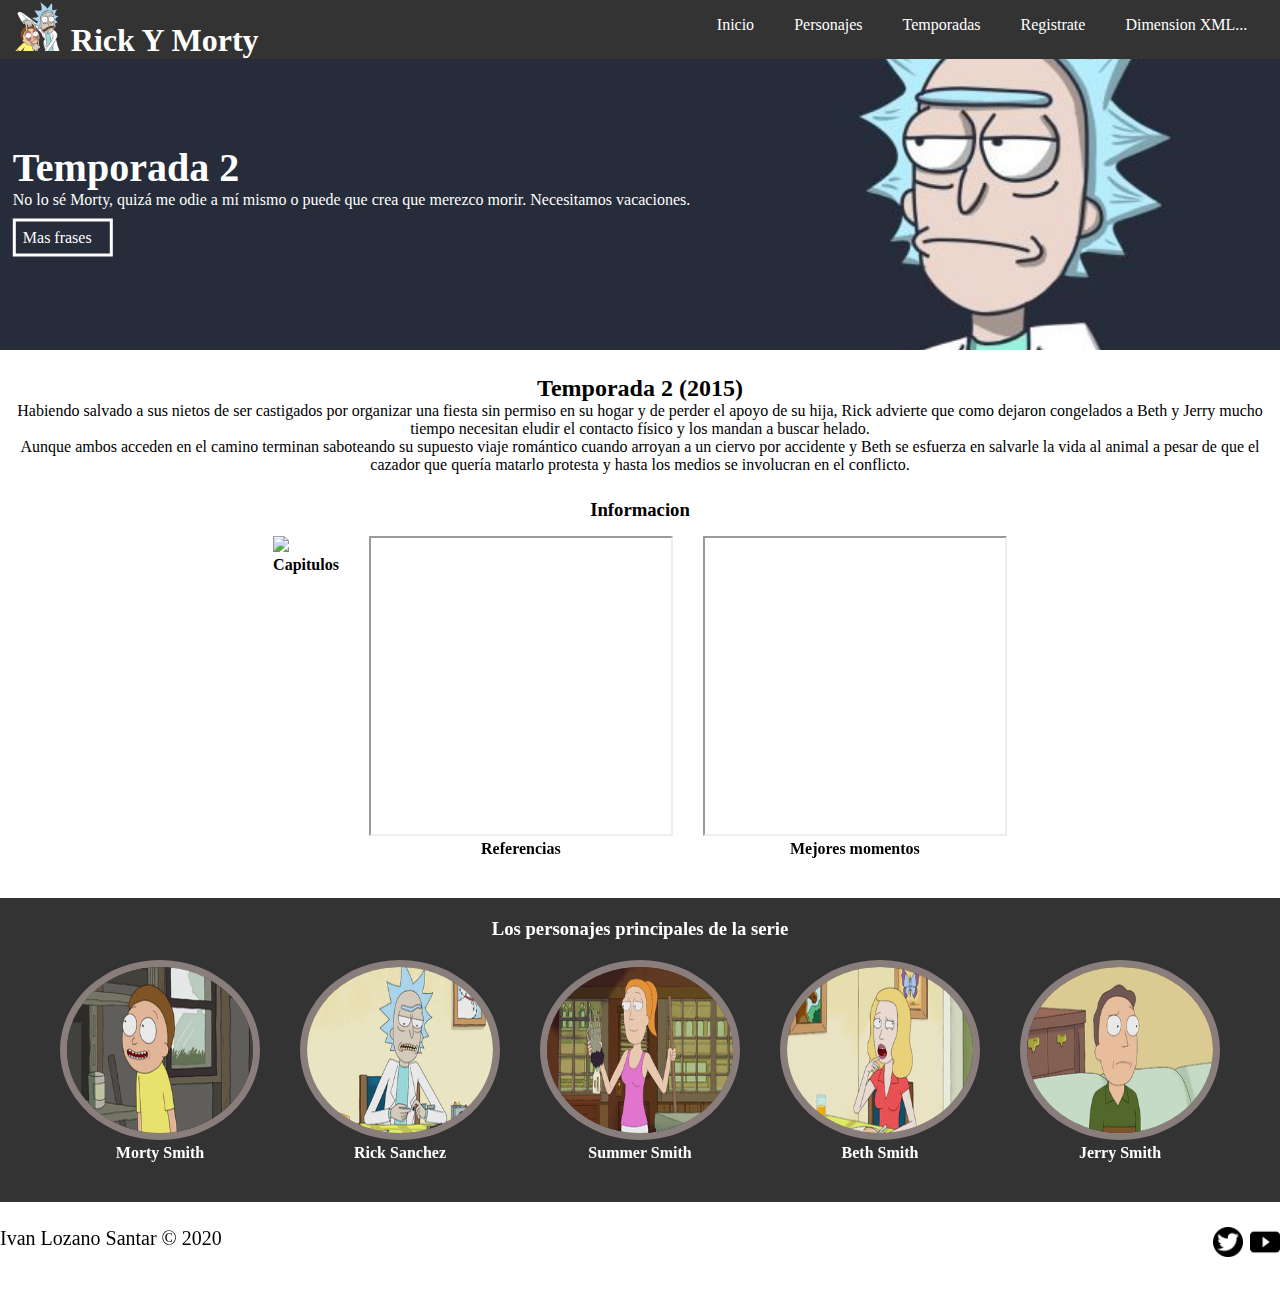
==== html/temporada2.html @ 241b14f8 "Add files via upload" ====
<!DOCTYPE html>
	<html>
		<head>
			<title>WubaLuba Dab Dab</title>
			<meta charset="UTF-8"/>
			<meta name="author" content="Ivan Lozano"/>
			<meta name="viewport" content ="width=device-width, user scalable=no, initial-scale=1, maximun-scale=1,minimum-scale=1"/>
			<link rel="stylesheet" href="..\estilos\estilos11.css"/>
		</head>
		
		
		<body>
			<form method="post" enctype="multipart/form-data" action="recibido.html">
				<header>
				
				
					<div class="contenedor">
						
						<h1 class="icono">
						<img src="..\imagenes\abf16f725d1773f1af4ee4c29587f50a.png"/>
						Rick Y Morty
						
						</h1>
						
						<input type="checkbox" id="menu-bar"/>
						
						<label class="icon-menu" for="menu-bar">
							<img src="..\imagenes\588a64f5d06f6719692a2d13.png"/>
						</label>
						
						<nav class="menu">
							<ul>
								<li><a href="..\index.html">Inicio</a></li>
									<li class="submenu">
									<a href="..\html\personajes.html">Personajes</a>
											<ul>	
												<li><a href="..\html\morty.html">Morty</a></li>
												<li><a href="..\html\rick.html">Rick</a></li>
												<li><a href="..\html\summer.html">Summer</a></li>
												<li><a href="..\html\beth.html">Beth</a></li>
												<li><a href="..\html\jerry.html">Jerry</a></li>
											</ul>
									
									</li>
								<li class="submenu">
								<a href="..\html\temporada.html">Temporadas</a>
									<ul>	
												<li><a href="..\html\temporada1.html">Temporada1</a></li>
												<li><a href="..\html\temporada2.html">Temporada2</a></li>
												<li><a href="..\html\temporada3.html">Temporada3</a></li>
												<li><a href="..\html\temporada4.html">Temporada4</a></li>
											</ul>
								
								</li>
								<li><a href="..\html\formulario.html">Registrate</a></li>
								<li><a href="..\html\xml.html">Dimension XML...</a></li>
							</ul>
						</nav>
					</div>
				
				
				</header>
				
				
			<main>
				<section id="banner">
					
					<img src="..\imagenes\rick-and-morty-uhmm-facebook-cover.jpg"/>
					<div class="contenedor">
						<h2>Temporada 2 </h2>
						<p>No lo sé Morty, quizá me odie a mí mismo o puede que crea que merezco morir. Necesitamos vacaciones.</p>
						<a href="https://defotogramas.com/frases-rick-morty/" target="_blank">Mas frases</a>
					</div>
				
				</section>
				
				
				<section id="centro">
					<h2>Temporada 2 (2015)</h2>
					<p>Habiendo salvado a sus nietos de ser castigados por organizar una fiesta sin permiso en su hogar y de perder el apoyo de su hija, Rick advierte que como dejaron congelados a Beth y Jerry mucho tiempo necesitan eludir el contacto físico y los mandan a buscar helado.<br/> Aunque ambos acceden en el camino terminan saboteando su supuesto viaje romántico cuando arroyan a un ciervo por accidente y Beth se esfuerza en salvarle la vida al animal a pesar de que el cazador que quería matarlo protesta y hasta los medios se involucran en el conflicto.<p/>
				</section>
				
				<section id="novedades">
					<h3>Informacion </h3>
						<div class="imagenes">
							<article>
								<a href="https://es.wikipedia.org/wiki/Anexo:Episodios_de_Rick_y_Morty#Temporada_2_(2015)"><img class="zoom" id="zoom2" src="..\imagenes\Captura2.png"/></a>
								<h4>Capitulos </h4>
							</article>
							<article>
								<iframe  class="tele1" src="https://www.youtube.com/embed/Gai1XvU-5cE"></iframe>
								<h4>Referencias </h4>
							</article>
							<article>
								<iframe  class="tele1" src="https://www.youtube.com/embed/6nIbq2fSv7E"></iframe>
								<h4>Mejores momentos </h4>
							</article>
						
						</div>
				</section>
				
				
				<section id="personajes">
				
					<h3>Los personajes principales de la serie</h3>
						<div class="imagenes2">
							<div class="principal">
								<a href="..\html\morty.html"><img class="zoom" src="..\imagenes\S1e1_smiling_morty.png "/></a>
								<h4>Morty Smith</h4>
							</div>
							<div class="principal">
								<a href="..\html\rick.html"><img class="zoom" src="..\imagenes\S1e9_dismissive_rick.png "/></a>
								<h4>Rick Sanchez</h4>
							</div>
							<div class="principal">
								<a href="..\html\summer.html"><img class="zoom" src="..\imagenes\S1e9_monkey_paw.png "/></a>
								<h4>Summer Smith</h4>
							</div>
							<div class="principal">
								<a href="..\html\beth.html"><img class="zoom" src="..\imagenes\S1e10_unknown_beth.png "/></a>
								<h4>Beth Smith</h4>
							</div>
							<div class="principal">
								<a href="..\html\jerry.html"><img class="zoom" src="..\imagenes\S1e10_jerry_smith.png "/></a>
								<h4>Jerry Smith</h4>
							</div>
						
						
						
						
						
						
						</div>
				
				
				
				</section>
			</main>
		
		
			<footer>
				<div class="dentro">
					<p class="copy">Ivan Lozano Santar &copy; 2020</p>
					<div class="sociales">
						<a href="https://twitter.com/adultswim?lang=es"><img src="..\imagenes\23681.png"/></a>
						<a href="https://www.youtube.com/user/adultswim"><img src="..\imagenes\104107.png"/></a>
					</div>
			</footer>
		
		
			</form>
		</body>
		
		
	</html>
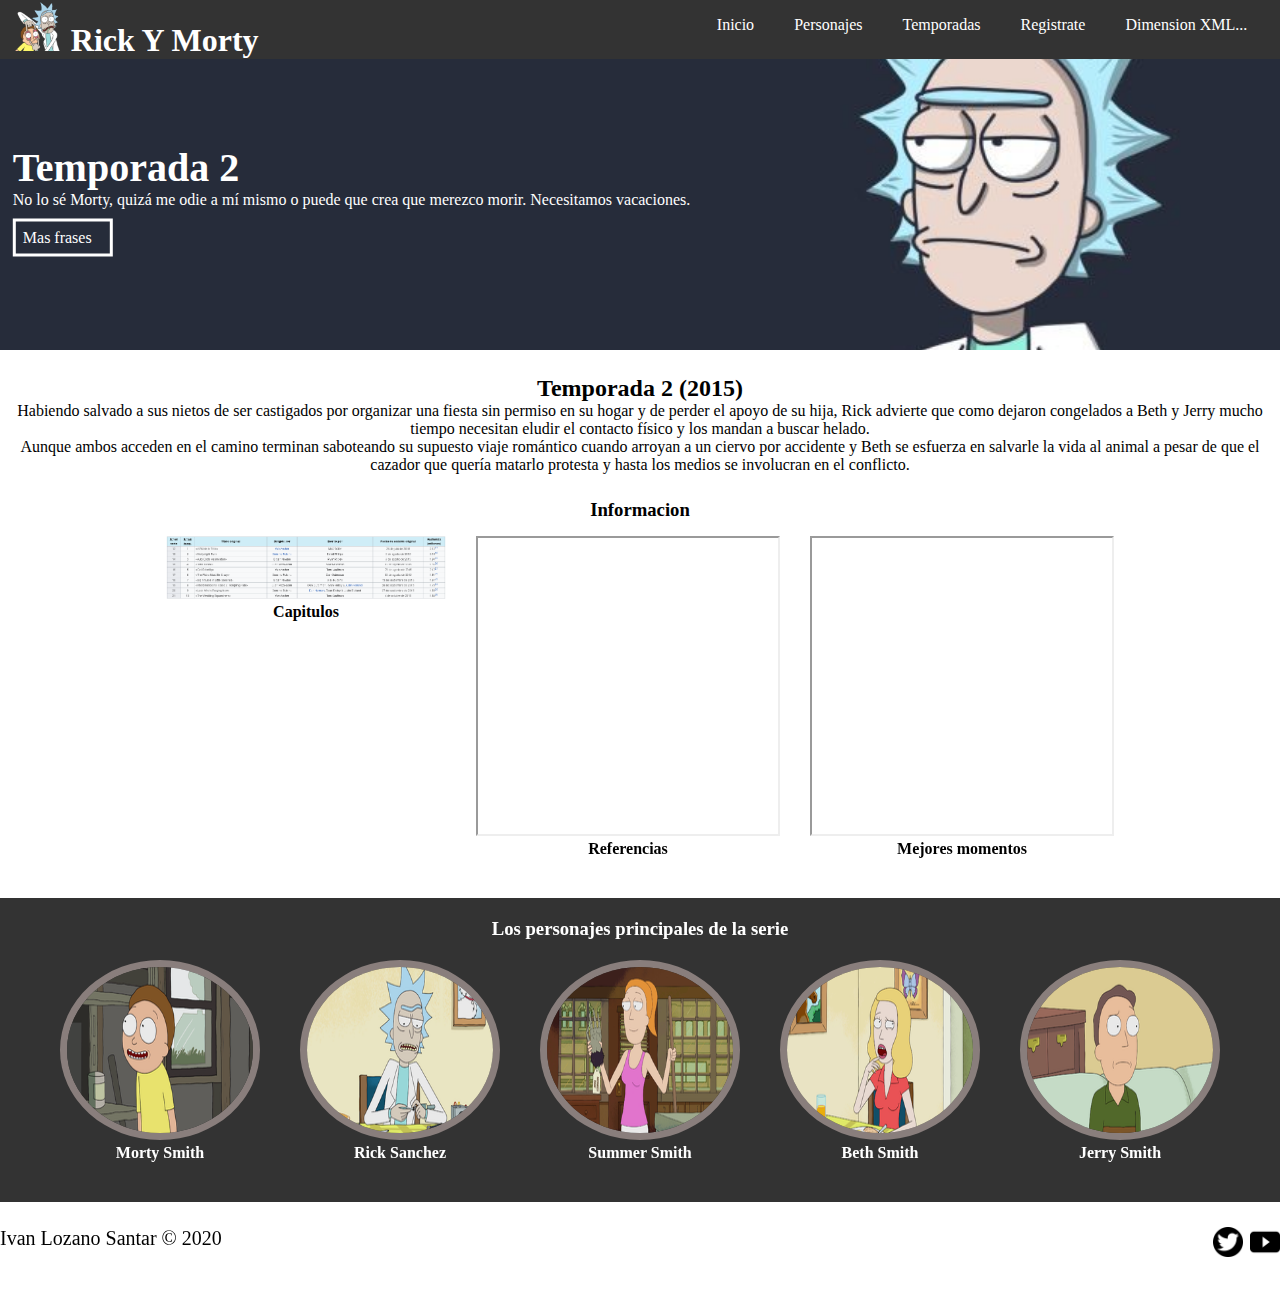
==== commit ab22f825: "Update temporada2.html" ====
--- a/html/temporada2.html
+++ b/html/temporada2.html
@@ -84,7 +84,7 @@
 					<h3>Informacion </h3>
 						<div class="imagenes">
 							<article>
-								<a href="https://es.wikipedia.org/wiki/Anexo:Episodios_de_Rick_y_Morty#Temporada_2_(2015)"><img class="zoom" id="zoom2" src="..\imagenes\Captura2.png"/></a>
+								<a href="https://es.wikipedia.org/wiki/Anexo:Episodios_de_Rick_y_Morty#Temporada_2_(2015)"><img class="zoom" id="zoom2" src="..\imagenes\Captura2.PNG"/></a>
 								<h4>Capitulos </h4>
 							</article>
 							<article>
@@ -152,4 +152,4 @@
 		</body>
 		
 		
-	</html>+	</html>
